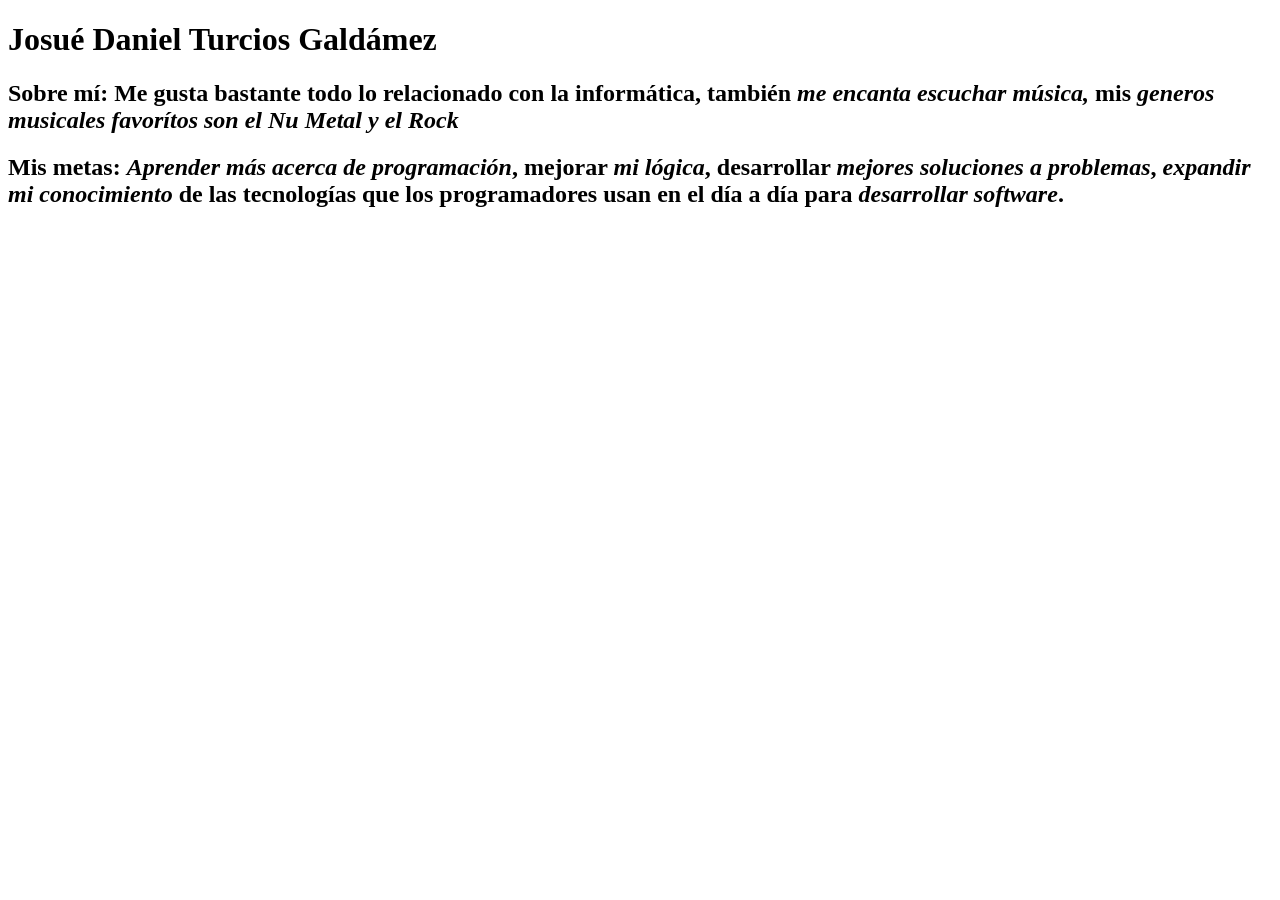
==== index.html @ b94ade42 "Crea pagina de presentacion" ====
<!DOCTYPE html>
<html lang="es">
<head>
    <meta charset="UTF-8">
    <meta name="viewport" content="width=device-width, initial-scale=1.0">
    <title>Josue Daniel</title>
</head>
<body>
    <!-- H1 con Mi nombre completo -->
    <h1>Josué Daniel Turcios Galdámez</h1>

    <!-- H2 con información sobre "Sobre mí" -->
    <h2><strong>Sobre mí:</strong> Me gusta bastante todo lo relacionado con la informática, 
        también <em>me encanta escuchar música,</em> 
        mis <em>generos musicales favorítos son el Nu Metal y el Rock</em>
    </h2>

    <!-- H2 con información sobre "Mis metas" -->
    <h2><strong>Mis metas:</strong> <em>Aprender más acerca de programación</em>, mejorar <em>mi lógica</em>, desarrollar <em>mejores soluciones a problemas</em>,
    <em>expandir mi conocimiento</em> de las tecnologías que los programadores usan en el día a día para <em>desarrollar software</em>.
    </h2>

</body>
</html>
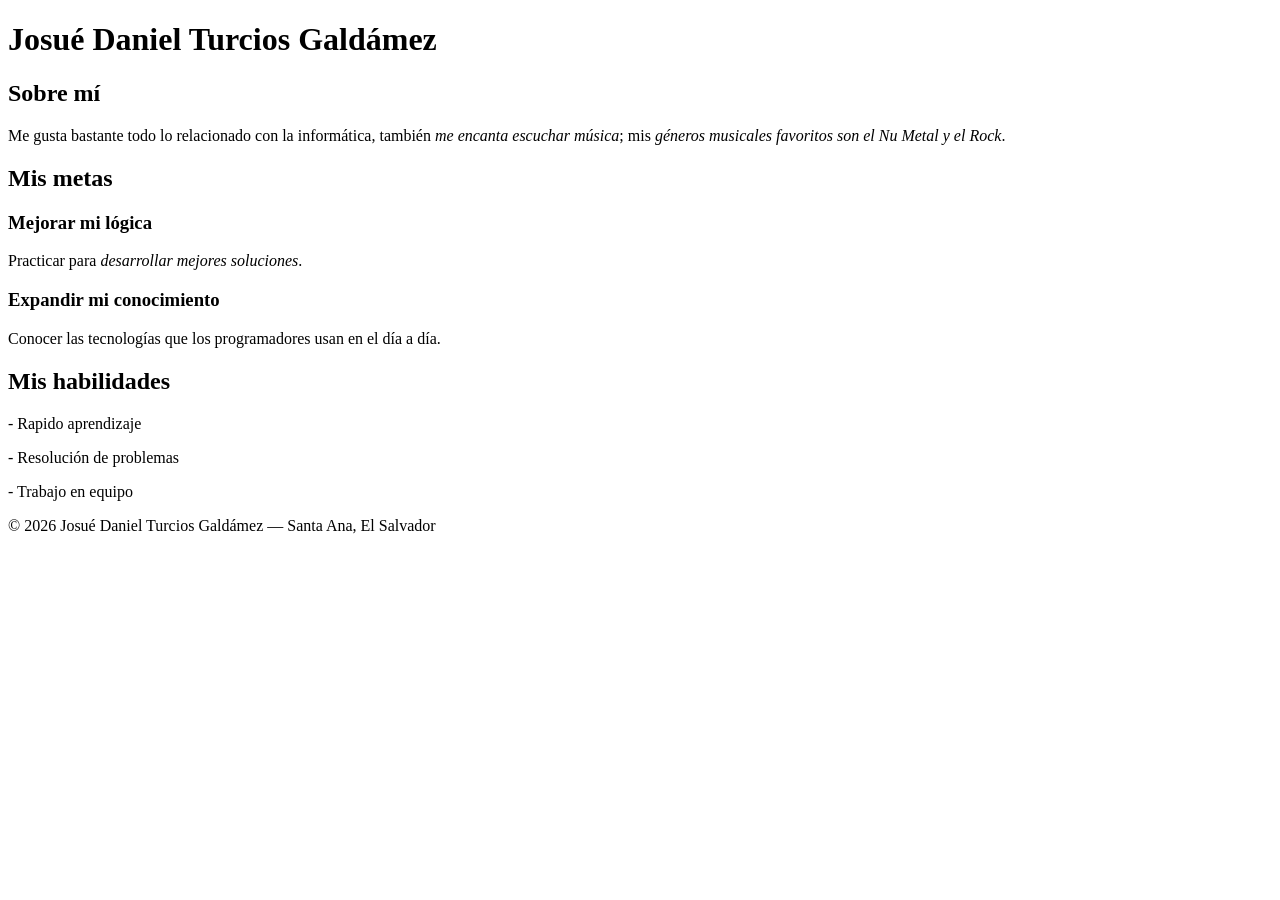
==== commit 4b50814f: "Aplica estructura semantica" ====
--- a/index.html
+++ b/index.html
@@ -1,24 +1,61 @@
-<!DOCTYPE html>
+<!doctype html>
 <html lang="es">
-<head>
-    <meta charset="UTF-8">
-    <meta name="viewport" content="width=device-width, initial-scale=1.0">
+  <head>
+    <meta charset="UTF-8" />
+    <meta name="viewport" content="width=device-width, initial-scale=1.0" />
     <title>Josue Daniel</title>
-</head>
-<body>
-    <!-- H1 con Mi nombre completo -->
-    <h1>Josué Daniel Turcios Galdámez</h1>
+  </head>
 
-    <!-- H2 con información sobre "Sobre mí" -->
-    <h2><strong>Sobre mí:</strong> Me gusta bastante todo lo relacionado con la informática, 
-        también <em>me encanta escuchar música,</em> 
-        mis <em>generos musicales favorítos son el Nu Metal y el Rock</em>
-    </h2>
+  <body>
+    <!-- "Header" con Mi nombre completo -->
+    <header>
+      <h1>Josué Daniel Turcios Galdámez</h1>
+      <nav>
+        <!-- Aqui estara toda la navegación -->
+      </nav>
+    </header>
 
-    <!-- H2 con información sobre "Mis metas" -->
-    <h2><strong>Mis metas:</strong> <em>Aprender más acerca de programación</em>, mejorar <em>mi lógica</em>, desarrollar <em>mejores soluciones a problemas</em>,
-    <em>expandir mi conocimiento</em> de las tecnologías que los programadores usan en el día a día para <em>desarrollar software</em>.
-    </h2>
+    <main>
+      <!-- "Section" con información sobre "Sobre mí" -->
+      <section id="sobre-mi">
+        <h2>Sobre mí</h2>
+        <p>
+          Me gusta bastante todo lo relacionado con la informática, también
+          <em>me encanta escuchar música</em>; mis
+          <em>géneros musicales favoritos son el Nu Metal y el Rock</em>.
+        </p>
+      </section>
 
-</body>
-</html>+      <!-- "Section" con información sobre "Mis metas" -->
+      <section id="mis-metas">
+        <h2>Mis metas</h2>
+        <article>
+          <h3>Mejorar mi lógica</h3>
+          <p>Practicar para <em>desarrollar mejores soluciones</em>.</p>
+        </article>
+
+        <article>
+          <h3>Expandir mi conocimiento</h3>
+          <p>
+            Conocer las tecnologías que los programadores usan en el día a día.
+          </p>
+        </article>
+      </section>
+
+      <!-- "Section" con información sobre "Mis habilidades" -->
+      <section id="habilidades">
+        <h2>Mis habilidades</h2>
+        <article>
+          <p>- Rapido aprendizaje</p>
+          <p>- Resolución de problemas</p>
+          <p>- Trabajo en equipo</p>
+        </article>
+      </section>
+    </main>
+
+    <!-- "Footer" con información de copyright -->
+    <footer>
+      <p>&copy; 2026 Josué Daniel Turcios Galdámez — Santa Ana, El Salvador</p>
+    </footer>
+  </body>
+</html>
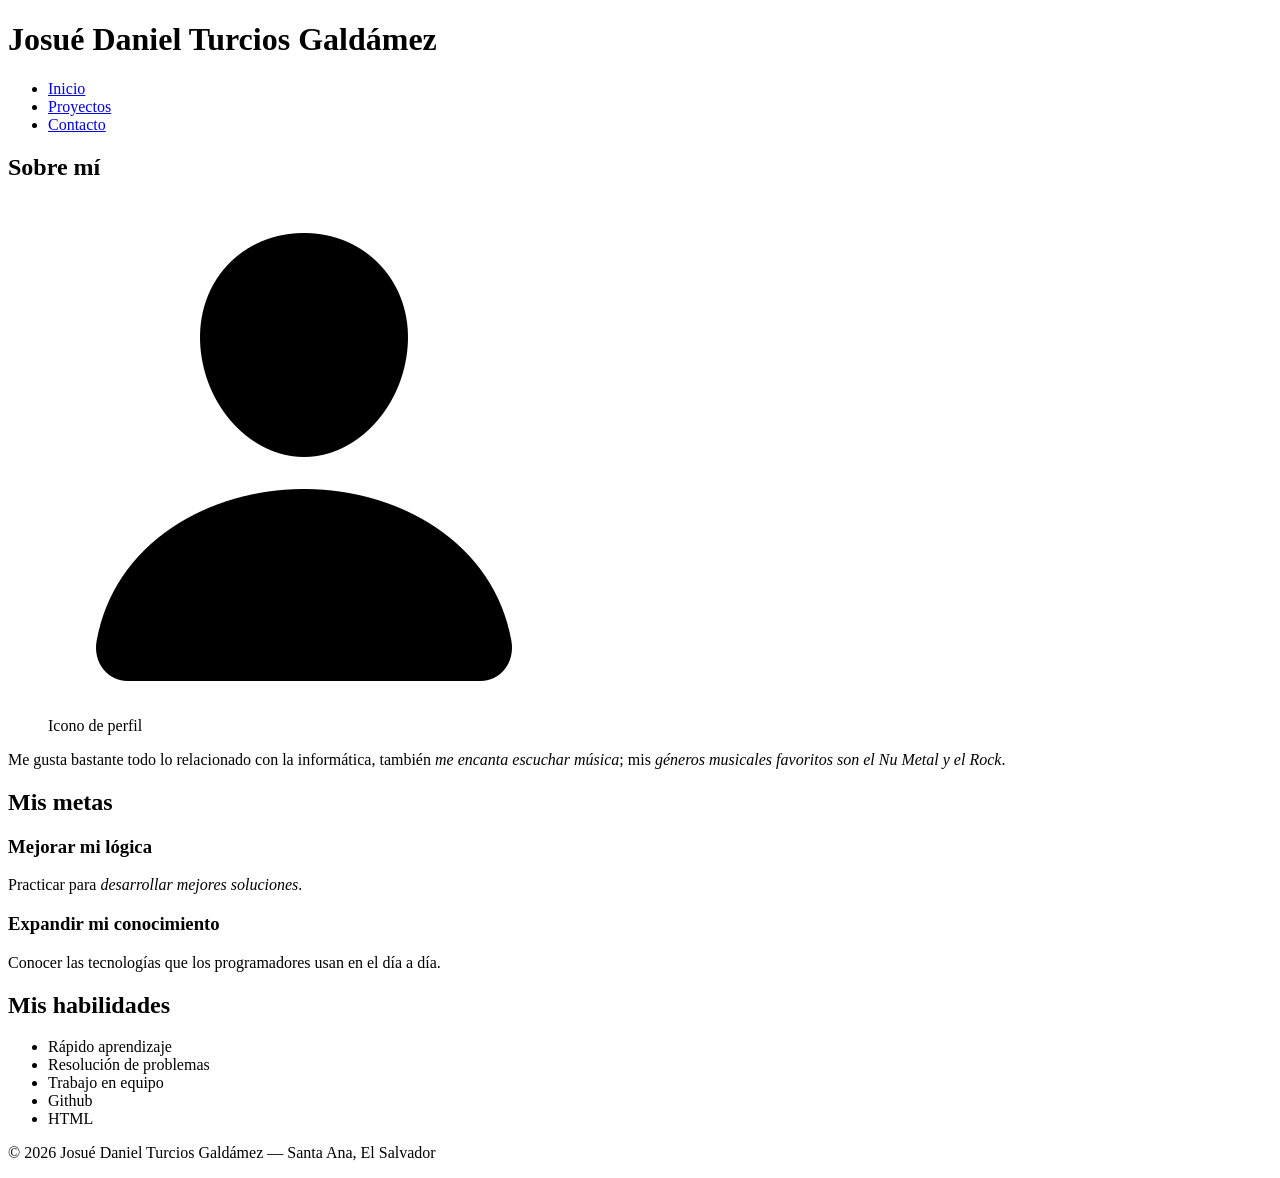
==== commit f863f542: "Agrega páginas de proyectos y contacto con navegación" ====
--- a/index.html
+++ b/index.html
@@ -11,7 +11,11 @@
     <header>
       <h1>Josué Daniel Turcios Galdámez</h1>
       <nav>
-        <!-- Aqui estara toda la navegación -->
+        <ul>
+          <li><a href="index.html">Inicio</a></li>
+          <li><a href="proyectos.html">Proyectos</a></li>
+          <li><a href="contacto.html">Contacto</a></li>
+        </ul>
       </nav>
     </header>
 
@@ -19,10 +23,13 @@
       <!-- "Section" con información sobre "Sobre mí" -->
       <section id="sobre-mi">
         <h2>Sobre mí</h2>
+        <figure>
+          <img src="img/perfil.jpg" alt="Icono de persona" />
+          <figcaption>Icono de perfil</figcaption>
+        </figure>
         <p>
           Me gusta bastante todo lo relacionado con la informática, también
-          <em>me encanta escuchar música</em>; mis
-          <em>géneros musicales favoritos son el Nu Metal y el Rock</em>.
+          <em>me encanta escuchar música</em>; mis <em>géneros musicales favoritos son el Nu Metal y el Rock</em>.
         </p>
       </section>
 
@@ -36,20 +43,20 @@
 
         <article>
           <h3>Expandir mi conocimiento</h3>
-          <p>
-            Conocer las tecnologías que los programadores usan en el día a día.
-          </p>
+          <p>Conocer las tecnologías que los programadores usan en el día a día.</p>
         </article>
       </section>
 
       <!-- "Section" con información sobre "Mis habilidades" -->
       <section id="habilidades">
         <h2>Mis habilidades</h2>
-        <article>
-          <p>- Rapido aprendizaje</p>
-          <p>- Resolución de problemas</p>
-          <p>- Trabajo en equipo</p>
-        </article>
+        <ul>
+          <li>Rápido aprendizaje</li>
+          <li>Resolución de problemas</li>
+          <li>Trabajo en equipo</li>
+          <li>Github</li>
+          <li>HTML</li>
+        </ul>
       </section>
     </main>
 
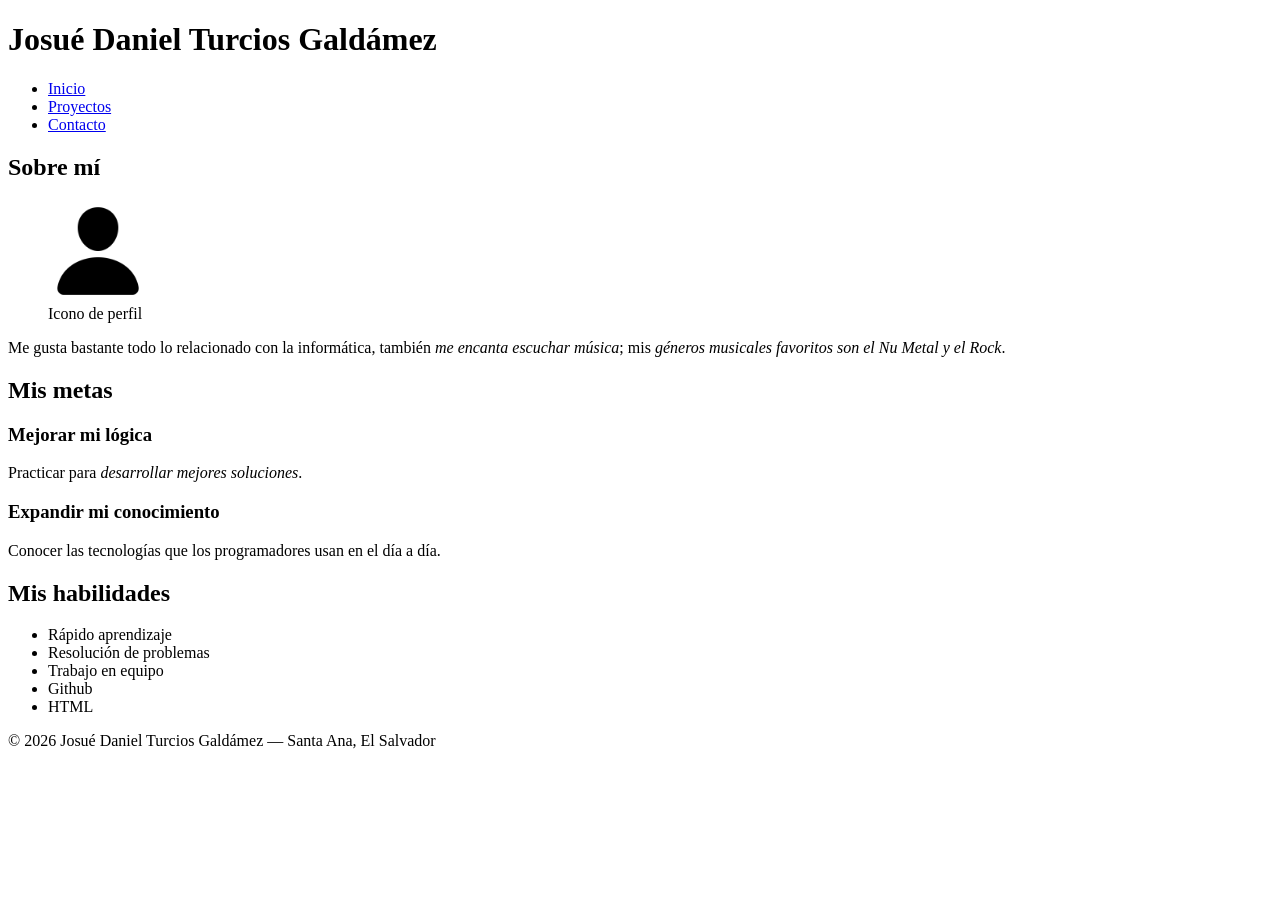
==== commit a8cf56ee: "correcion por observaciones" ====
--- a/index.html
+++ b/index.html
@@ -24,7 +24,7 @@
       <section id="sobre-mi">
         <h2>Sobre mí</h2>
         <figure>
-          <img src="img/perfil.jpg" alt="Icono de persona" />
+          <img src="img/perfil.jpg" alt="Icono de persona" height="100px" width="100px" />
           <figcaption>Icono de perfil</figcaption>
         </figure>
         <p>
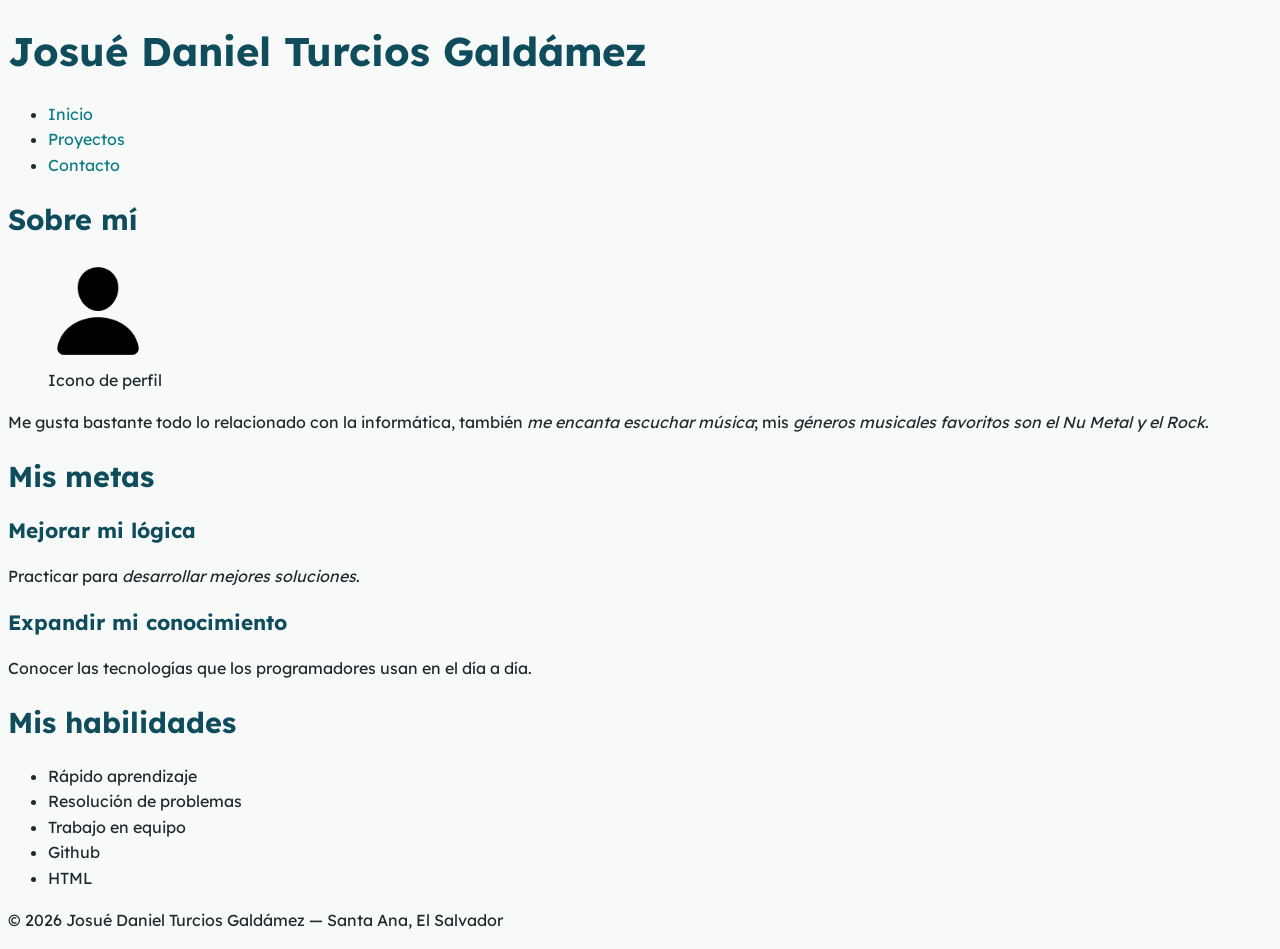
==== commit 4ed833f1: "Agrega hoja de estilos con paleta y tipografía" ====
--- a/index.html
+++ b/index.html
@@ -1,68 +1,78 @@
 <!doctype html>
 <html lang="es">
-  <head>
+<head>
     <meta charset="UTF-8" />
     <meta name="viewport" content="width=device-width, initial-scale=1.0" />
-    <title>Josue Daniel</title>
-  </head>
+    <title>Inicio | Josué Daniel Turcios Galdámez, Desarrollador Web</title>
+    <meta name="description" content="Portafolio de Josué Daniel Turcios Galdámez, estudiante de desarrollo web full stack en Santa Ana, El Salvador. Conoce quién soy, mis metas y mis habilidades." />
 
-  <body>
+    <!-- Fuentes sacadas de Google Fonts -->
+    <link rel="preconnect" href="https://fonts.googleapis.com">
+    <link rel="preconnect" href="https://fonts.gstatic.com" crossorigin>
+    <link href="https://fonts.googleapis.com/css2?family=Lexend&display=swap" rel="stylesheet">
+
+    <!-- Referencia a la hoja de estilos -->
+    <link rel="stylesheet" href="css/estilos.css" />
+
+</head>
+
+<body>
     <!-- "Header" con Mi nombre completo -->
     <header>
-      <h1>Josué Daniel Turcios Galdámez</h1>
-      <nav>
-        <ul>
-          <li><a href="index.html">Inicio</a></li>
-          <li><a href="proyectos.html">Proyectos</a></li>
-          <li><a href="contacto.html">Contacto</a></li>
-        </ul>
-      </nav>
+        <h1>Josué Daniel Turcios Galdámez</h1>
+        <nav aria-label="Menú principal">
+            <ul>
+                <li><a href="index.html" aria-current="page">Inicio</a></li>
+                <li><a href="proyectos.html">Proyectos</a></li>
+                <li><a href="contacto.html">Contacto</a></li>
+            </ul>
+        </nav>
     </header>
 
     <main>
-      <!-- "Section" con información sobre "Sobre mí" -->
-      <section id="sobre-mi">
-        <h2>Sobre mí</h2>
-        <figure>
-          <img src="img/perfil.jpg" alt="Icono de persona" height="100px" width="100px" />
-          <figcaption>Icono de perfil</figcaption>
-        </figure>
-        <p>
-          Me gusta bastante todo lo relacionado con la informática, también
-          <em>me encanta escuchar música</em>; mis <em>géneros musicales favoritos son el Nu Metal y el Rock</em>.
-        </p>
-      </section>
+        <!-- "Section" con información sobre "Sobre mí" -->
+        <section id="sobre-mi">
+            <h2>Sobre mí</h2>
+            <figure>
+                <img src="img/perfil.jpg" alt="Icono de persona" height="100" width="100" />
+                <figcaption>Icono de perfil</figcaption>
+            </figure>
+            <p>
+                Me gusta bastante todo lo relacionado con la informática, también
+                <em>me encanta escuchar música</em>; mis <em>géneros musicales favoritos son el Nu Metal y el Rock</em>.
+            </p>
+        </section>
 
-      <!-- "Section" con información sobre "Mis metas" -->
-      <section id="mis-metas">
-        <h2>Mis metas</h2>
-        <article>
-          <h3>Mejorar mi lógica</h3>
-          <p>Practicar para <em>desarrollar mejores soluciones</em>.</p>
-        </article>
+        <!-- "Section" con información sobre "Mis metas" -->
+        <section id="mis-metas">
+            <h2>Mis metas</h2>
+            <article>
+                <h3>Mejorar mi lógica</h3>
+                <p>Practicar para <em>desarrollar mejores soluciones</em>.</p>
+            </article>
 
-        <article>
-          <h3>Expandir mi conocimiento</h3>
-          <p>Conocer las tecnologías que los programadores usan en el día a día.</p>
-        </article>
-      </section>
+            <article>
+                <h3>Expandir mi conocimiento</h3>
+                <p>Conocer las tecnologías que los programadores usan en el día a día.</p>
+            </article>
+        </section>
 
-      <!-- "Section" con información sobre "Mis habilidades" -->
-      <section id="habilidades">
-        <h2>Mis habilidades</h2>
-        <ul>
-          <li>Rápido aprendizaje</li>
-          <li>Resolución de problemas</li>
-          <li>Trabajo en equipo</li>
-          <li>Github</li>
-          <li>HTML</li>
-        </ul>
-      </section>
+        <!-- "Section" con información sobre "Mis habilidades" -->
+        <section id="habilidades">
+            <h2>Mis habilidades</h2>
+            <ul>
+                <li>Rápido aprendizaje</li>
+                <li>Resolución de problemas</li>
+                <li>Trabajo en equipo</li>
+                <li>Github</li>
+                <li>HTML</li>
+            </ul>
+        </section>
     </main>
 
     <!-- "Footer" con información de copyright -->
     <footer>
-      <p>&copy; 2026 Josué Daniel Turcios Galdámez — Santa Ana, El Salvador</p>
+        <p>&copy; 2026 Josué Daniel Turcios Galdámez — Santa Ana, El Salvador</p>
     </footer>
-  </body>
-</html>
+</body>
+</html>
--- a/css/estilos.css
+++ b/css/estilos.css
@@ -0,0 +1,60 @@
+body {
+    font-family: "Lexend", sans-serif;
+    font-size: 16px;
+    line-height: 1.6;
+    color: var(--texto);
+    background-color: var(--fondo);
+}
+
+/* ===== Paleta de colores ===== */
+:root {
+    --fondo: #f7faf9;
+    --texto: #1f2a2e;
+    --primario: #0f4c5c;
+    --secundario: #0e7c86;
+    --acento: #e3f2f1;
+}
+
+/* ===== Títulos ===== */
+h1,
+h2,
+h3 {
+    color: var(--primario);
+    line-height: 1.2;
+}
+
+h1 {
+    font-size: 2.5rem;
+}
+
+h2 {
+    font-size: 1.8rem;
+}
+
+h3 {
+    font-size: 1.3rem;
+}
+
+/* ===== Párrafos ===== */
+p {
+    margin-bottom: 1rem;
+}
+
+/* ===== Enlaces ===== */
+a {
+    color: var(--secundario);
+    text-decoration: none;
+}
+
+a:hover {
+    color: var(--primario);
+    text-decoration: underline;
+}
+
+/* ===== Clase destacado ===== */
+.destacado {
+    background-color: var(--acento);
+    border-left: 4px solid var(--secundario);
+    padding: 0.75rem 1rem;
+    font-weight: 600;
+}
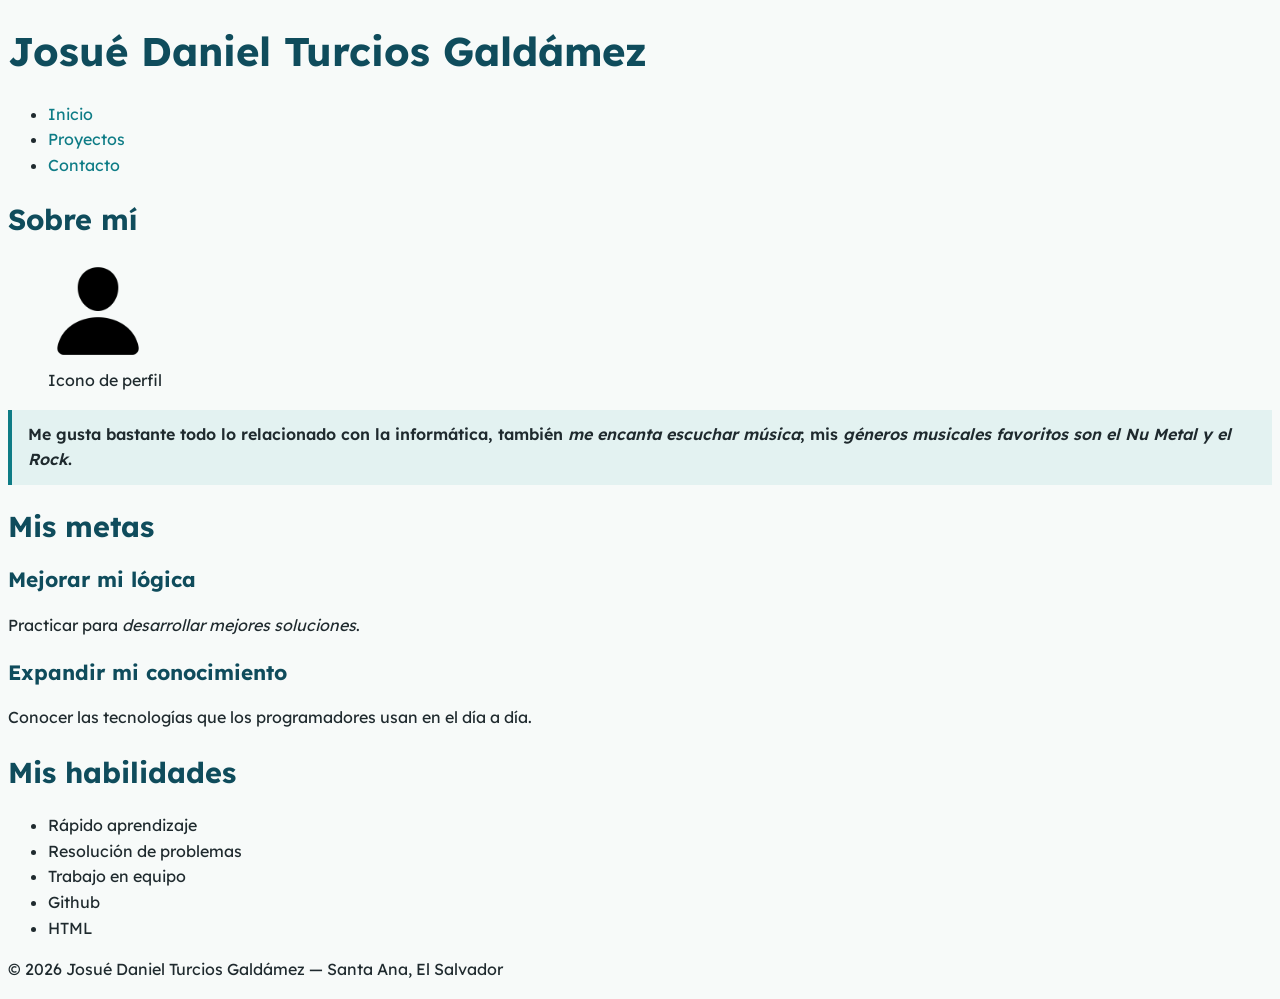
==== commit 63e83481: "Aplica clase destacado y corrige enlaces de fuentes" ====
--- a/index.html
+++ b/index.html
@@ -9,7 +9,7 @@
     <!-- Fuentes sacadas de Google Fonts -->
     <link rel="preconnect" href="https://fonts.googleapis.com">
     <link rel="preconnect" href="https://fonts.gstatic.com" crossorigin>
-    <link href="https://fonts.googleapis.com/css2?family=Lexend&display=swap" rel="stylesheet">
+    <link href="https://fonts.googleapis.com/css2?family=Lexend:wght@400;600;700&display=swap" rel="stylesheet">
 
     <!-- Referencia a la hoja de estilos -->
     <link rel="stylesheet" href="css/estilos.css" />
@@ -37,7 +37,7 @@
                 <img src="img/perfil.jpg" alt="Icono de persona" height="100" width="100" />
                 <figcaption>Icono de perfil</figcaption>
             </figure>
-            <p>
+            <p class="destacado">
                 Me gusta bastante todo lo relacionado con la informática, también
                 <em>me encanta escuchar música</em>; mis <em>géneros musicales favoritos son el Nu Metal y el Rock</em>.
             </p>
--- a/css/estilos.css
+++ b/css/estilos.css
@@ -1,11 +1,3 @@
-body {
-    font-family: "Lexend", sans-serif;
-    font-size: 16px;
-    line-height: 1.6;
-    color: var(--texto);
-    background-color: var(--fondo);
-}
-
 /* ===== Paleta de colores ===== */
 :root {
     --fondo: #f7faf9;
@@ -13,6 +5,14 @@
     --primario: #0f4c5c;
     --secundario: #0e7c86;
     --acento: #e3f2f1;
+}
+
+body {
+    font-family: "Lexend", sans-serif;
+    font-size: 16px;
+    line-height: 1.6;
+    color: var(--texto);
+    background-color: var(--fondo);
 }
 
 /* ===== Títulos ===== */
